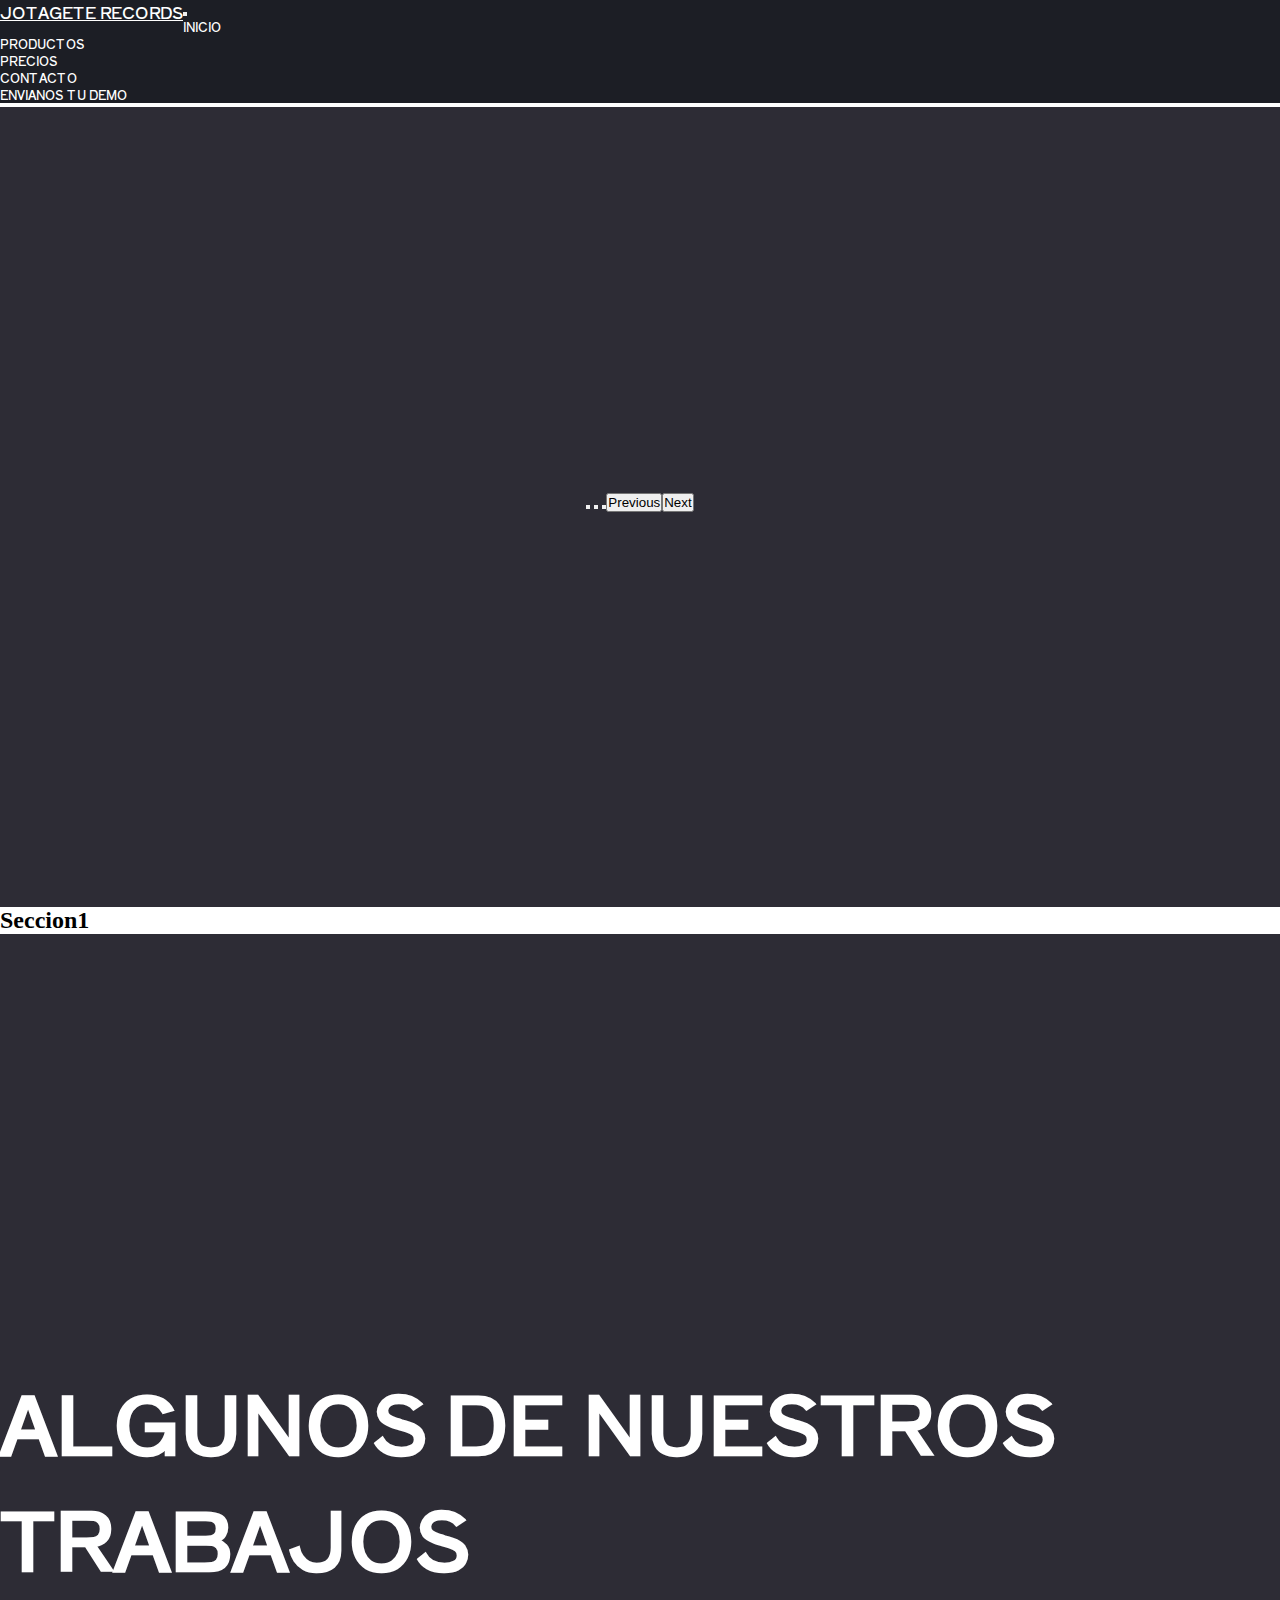
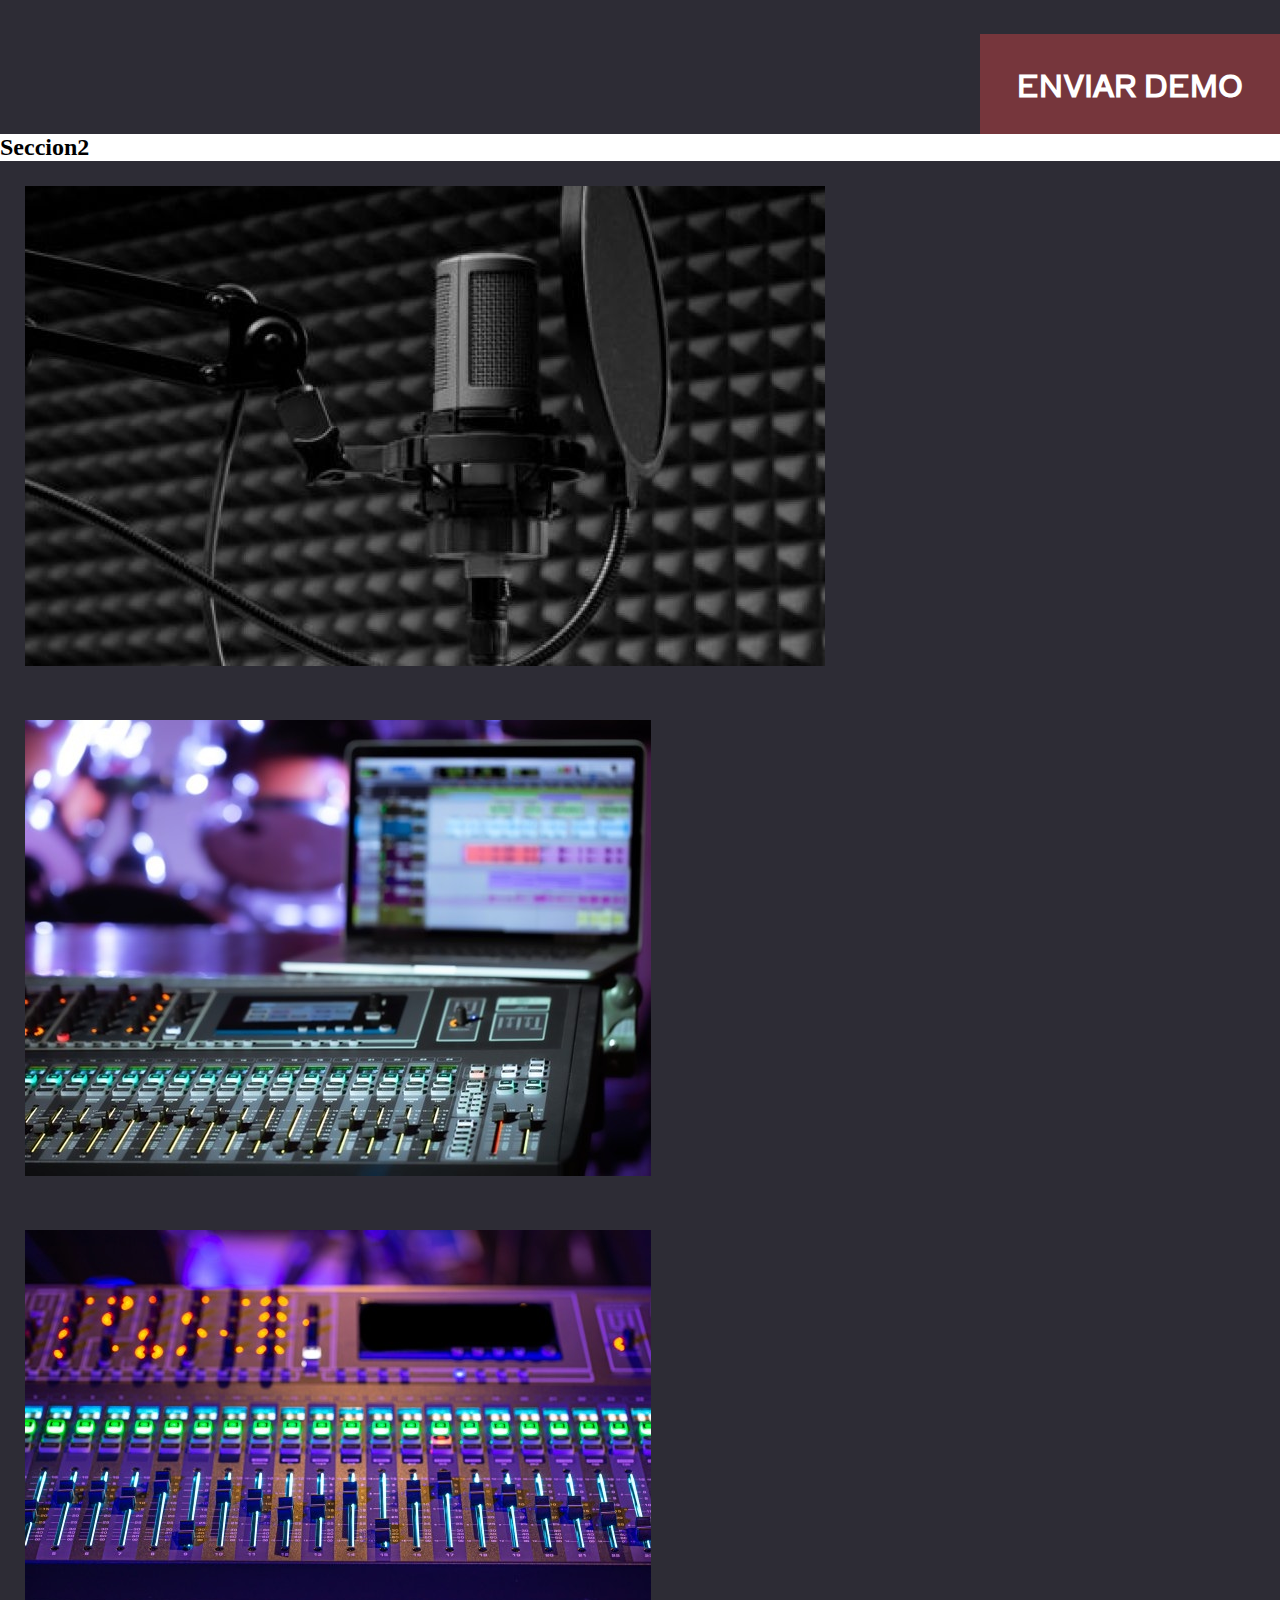
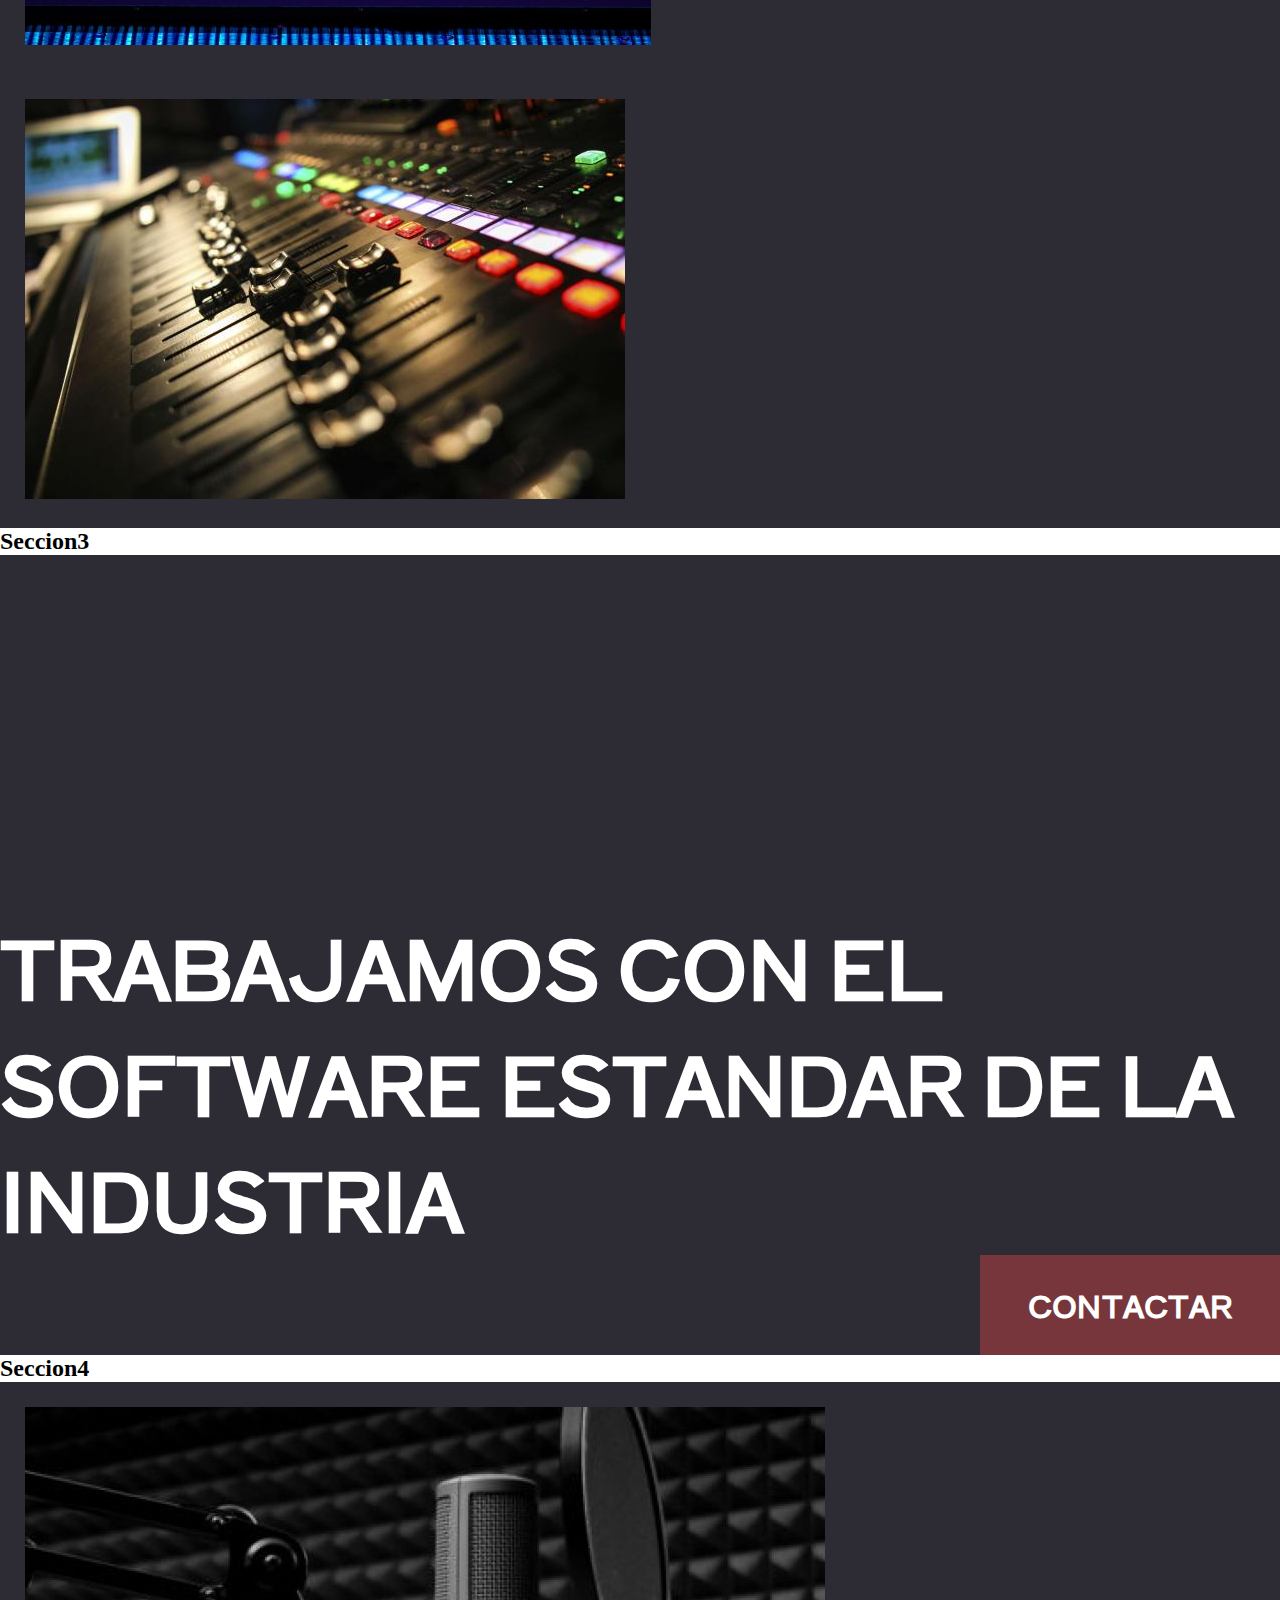
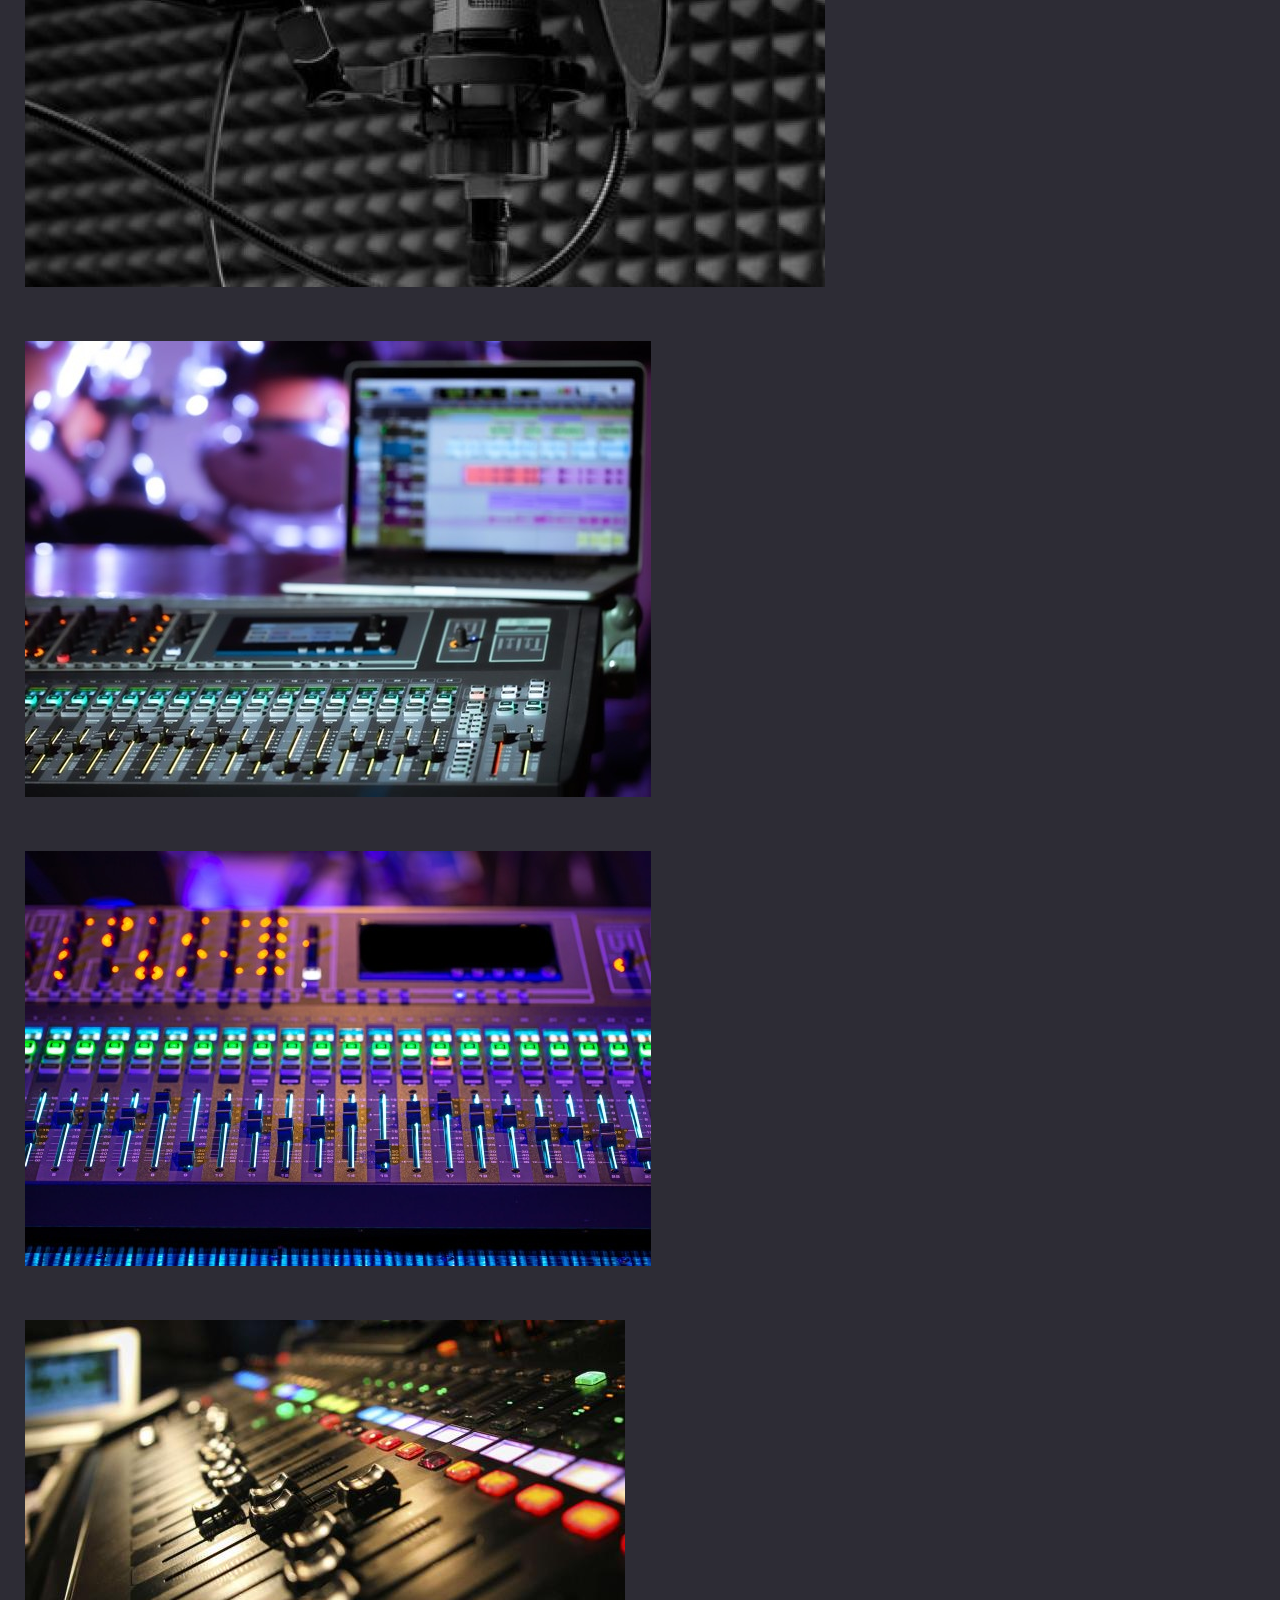
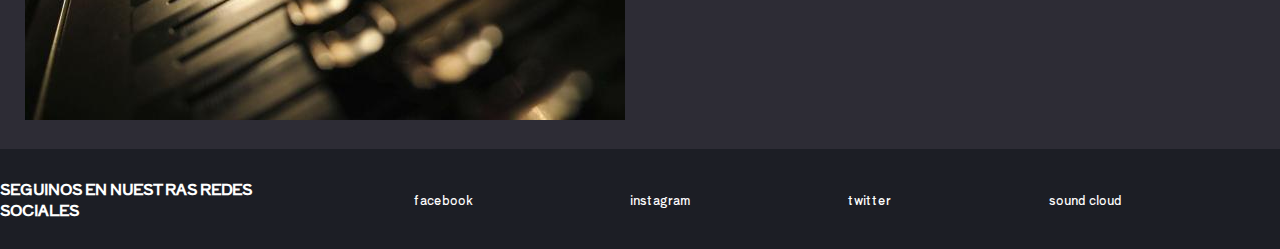
==== index.html @ ecd6b6d6 "primer commit" ====
<!DOCTYPE html>
<html lang="es">
<head>
    <meta charset="UTF-8">
    <meta http-equiv="X-UA-Compatible" content="IE=edge">
    <meta name="viewport" content="width=device-width, initial-scale=1.0">
    <title>JotaGeTe</title>
    <link rel="shortcut icon" href="favicon.png" type="image/x-icon">
    <link rel="stylesheet" href="estilopag.css">

    <link href="https://cdn.jsdelivr.net/npm/bootstrap@5.1.3/dist/css/bootstrap.min.css" rel="stylesheet" integrity="sha384-1BmE4kWBq78iYhFldvKuhfTAU6auU8tT94WrHftjDbrCEXSU1oBoqyl2QvZ6jIW3" crossorigin="anonymous">

</head>
<body>
    <header>
        <!-- <div class="logo">JotaGeTe RECORDS</div> 
        <nav>
            <ul>
                <li><a href="index.html">Inicio</a></li>
                <li><a href="./pages/productos.html">Productos</a></li>
                <li><a href="./pages/precios.html">Precios</a></li>
                <li><a href="./pages/contacto.html">Contacto</a></li>
                <li><a href="./pages/envios.html">Envianos Tu Demo</a></li>
            </ul>
        
        </nav> -->

        <nav id="navegador" class="navbar navbar-expand-sm bgdark navbar-dark">
            <div class="container-fluid">
              <a id="logo" class="navbar-brand" href="#">JotaGeTe RECORDS</a>
              <button class="navbar-toggler" type="button" data-bs-toggle="collapse" data-bs-target="#collapsibleNavbar">
                <span class="navbar-toggler-icon"></span>
              </button>
              <div class="collapse navbar-collapse" id="collapsibleNavbar">
                <ul id="nav-bar" class="navbar-nav">
                  <li class="nav-item">
                    <a id="nav-link" class="nav-link" href="index.html">Inicio</a>
                  </li>
                  <li class="nav-item">
                    <a id="nav-link" class="nav-link" href="./pages/productos.html">Productos</a>
                  </li>
                  <li class="nav-item">
                    <a id="nav-link" class="nav-link" href="./pages/precios.html">Precios</a>
                  </li>
                  <li class="nav-item">
                    <a id="nav-link" class="nav-link" href="./pages/contacto.html">Contacto</a>
                  </li>
                  <li class="nav-item">
                    <a id="nav-link" class="nav-link" href="./pages/envios.html">Envianos Tu Demo</a>
                  </li>
                </ul>
              </div>
            </div>
          </nav>
        </header>
        <main>
            <h2 id="h2">Nuestros Artistas</h2>
            
    
            <!-- Carousel -->
            
            <section class="section">
            <div id="carousel">
              <div id="carouselExampleIndicators" class="carousel slide" data-bs-ride="carousel">
                <div class="carousel-indicators">
                  <button type="button" data-bs-target="#carouselExampleIndicators" data-bs-slide-to="0" class="active" aria-current="true" aria-label="Slide 1"></button>
                  <button type="button" data-bs-target="#carouselExampleIndicators" data-bs-slide-to="1" aria-label="Slide 2"></button>
                  <button type="button" data-bs-target="#carouselExampleIndicators" data-bs-slide-to="2" aria-label="Slide 3"></button>
                </div>
                <div class="carousel-inner">
                  <div class="carousel-item active">
                    <iframe class="iframe" src="https://www.youtube.com/embed/NEvOYP5CWuU" title="YouTube video player" frameborder="0" allow="accelerometer; autoplay; clipboard-write; encrypted-media; gyroscope; picture-in-picture" allowfullscreen></iframe>
                  </div>
                  <div class="carousel-item">
                    <iframe class="iframe" src="https://www.youtube.com/embed/SbebKgbPBlk" title="YouTube video player" frameborder="0" allow="accelerometer; autoplay; clipboard-write; encrypted-media; gyroscope; picture-in-picture" allowfullscreen></iframe>
                  </div>
                  <div class="carousel-item">
                    <iframe class="iframe" src="https://www.youtube.com/embed/59vxEKptpcA" title="YouTube video player" frameborder="0" allow="accelerometer; autoplay; clipboard-write; encrypted-media; gyroscope; picture-in-picture" allowfullscreen></iframe>
                  </div>
                </div>
                <button class="carousel-control-prev" type="button" data-bs-target="#carouselExampleIndicators" data-bs-slide="prev">
                  <span class="carousel-control-prev-icon" aria-hidden="true"></span>
                  <span class="visually-hidden">Previous</span>
                </button>
                <button class="carousel-control-next" type="button" data-bs-target="#carouselExampleIndicators" data-bs-slide="next">
                  <span class="carousel-control-next-icon" aria-hidden="true"></span>
                  <span class="visually-hidden">Next</span>
                </button>
              </div>
            </div>
          </section>
        </main>

        


        <!-- seccion 1 -->

        <h2>Seccion1</h2>

        <section class="section" id="section1">
            <div class="contenedorVideo">
                <iframe class="videos1"  src="https://www.youtube.com/embed/NEvOYP5CWuU" title="YouTube video player" frameborder="0" allow="accelerometer; autoplay; clipboard-write; encrypted-media; gyroscope; picture-in-picture" allowfullscreen></iframe>
            </div>

            <div class="cajaTexto">
                <h3 class="texto">algunos de nuestros trabajos</h3>
            </div>

            <div class="cajaBoton">
                <a class="boton" href="pages/envios.html"><h4 class="tex">enviar demo</h4></a>
            </div>
        </section>



    <!-- seccion 2 -->

    <h2>Seccion2</h2>
        <section class="section" id="section2">
            
            <div class="container contenedorImagenes">
                <div class="row">
                    <img class="fotosEquipos col-xs-12 col-sm-6" src="img/e1.jpg" alt="foto de equipamiento">
                    <img class="fotosEquipos col-xs-12 col-sm-6" src="img/e2.jpg" alt="foto de equipamiento">
                </div>
                <div class="row">
                    <img class="fotosEquipos col-xs-12 col-sm-6" src="img/e3.jpg" alt="foto de equipamiento">
                    <img class="fotosEquipos col-xs-12 col-sm-6" src="img/e4.jpg" alt="foto de equipamiento">
                </div>
            </div>
        </section>


         <!-- seccion 3 -->

         <h2>Seccion3</h2>
        <section class="section" id="section3">
            <div class="contenedorVideo">
                <iframe class="videos1"  src="https://www.youtube.com/embed/NEvOYP5CWuU" title="YouTube video player" frameborder="0" allow="accelerometer; autoplay; clipboard-write; encrypted-media; gyroscope; picture-in-picture" allowfullscreen></iframe>
            </div>
            <div class="cajaTexto">
                <h3 class="texto">trabajamos con el software estandar de la industria</h3>
            </div>
            <div class="cajaBoton">
                <a class="boton" href="pages/contacto.html"><h4 class="tex">contactar</h4></a>
            </div>
        </section>

        <!-- seccion 2 -->

    <h2>Seccion4</h2>
    <section class="section" id="section4">
        
        <div class="container contenedorImagenes">
            <div class="row">
                <img class="fotosEquipos col-xs-12 col-sm-6" src="img/e1.jpg" alt="foto de equipamiento">
                <img class="fotosEquipos col-xs-12 col-sm-6" src="img/e2.jpg" alt="foto de equipamiento">
            </div>
            <div class="row">
                <img class="fotosEquipos col-xs-12 col-sm-6" src="img/e3.jpg" alt="foto de equipamiento">
                <img class="fotosEquipos col-xs-12 col-sm-6" src="img/e4.jpg" alt="foto de equipamiento">
            </div>
        </div>
    </section>


    <footer>
        <h3 class="textoFooter">seguinos en nuestras redes sociales</h3>
            <ul>
                <li>facebook</li>
                <li>instagram</li>
                <li>twitter</li>
                <li>sound cloud</li>
            </ul>
        </footer>




          <script src="https://cdn.jsdelivr.net/npm/bootstrap@5.1.3/dist/js/bootstrap.bundle.min.js" integrity="sha384-ka7Sk0Gln4gmtz2MlQnikT1wXgYsOg+OMhuP+IlRH9sENBO0LRn5q+8nbTov4+1p" crossorigin="anonymous"></script>

</body>
</html>
---- estilopag.css ----
@import url('https://fonts.googleapis.com/css2?family=Shippori+Antique&display=swap');

*{
    box-sizing: border-box;
}

*{
    margin: 0pt;
    padding: 0pt;
}



/* -------------navegador---------------- */

header{
    height: 80px;
    width: 100%;
    background-color: rgb(28, 30, 37);
    position: fixed;
}


#navegador{
    min-height: 80px;
    background-color: rgb(28, 30, 37);
}

#logo{
    color: rgb(255, 255, 255);
    text-transform: uppercase;
    float: left;
    font-family: 'Shippori Antique', sans-serif;
    
}

#nav-bar{
    font-family: 'Shippori Antique', sans-serif;
}

#nav-link{
    color: rgb(255, 255, 255);
    text-decoration: none;
}

#nav-link:hover{
    color: #aceeff;
}

nav li{
    list-style-type: none;
    text-transform: uppercase;
    font-size: 12px; 
}

/* -------------navegador---------------- */


/* ---------------------main----------------------------- */

main{
    padding-top: 80px;
}

#carousel{
    display: flex;
    height: calc(100vh - 110px);
    width: 100%;
    align-content: center;
    justify-content: center;
    
    
}

#carouselExampleIndicators{
    height: auto;
    max-width: 100%;
    width: 1000px;
    display: flex;
    justify-content: center;
    align-items: center;
}





.carousel-item{
    position: relative;
    overflow: hidden;
    padding-top: 56.25%;

}

.iframe{
    position: absolute;
    top: 0;
    left: 0;
    width: 100%;
    height: 100%;
    
}

/* ---------------------main----------------------------- */






/* --------------------------secciones----------------------- */

.section{
    min-height: 800px;
    height: auto;
    width: 100%;
    background-color: rgb(45, 44, 53);
}    

/* --------------------------secciones----------------------- */





/* -----------------------------seccion 1---------------------------- */
#section1{
    background-image: url(img/foto1.jpg);
    background-size: cover;
    background-position: center;
    background-attachment: fixed;
    background-blend-mode: overlay;
    display: grid;
    grid-template-areas: 
    "video texto"
    "video boton"
    ;
    grid-template-columns: 1fr 1fr;
    grid-template-rows: 80% 20%;
}

.contenedorVideo{
    display: grid;
    grid-area: video;
    align-content: center;
    justify-content: center;
}

.videos1{
    height: 315px;
    width: 560px;
    max-width: 100%;
}

.cajaTexto{
    display: flex;
    grid-area: texto;
    align-items: center;
    justify-items: center;
}

.texto{
    display: flex;
    height: auto;
    width: 100%;
    color: white;
    font-size: 100px;
    text-transform: uppercase;
    font-family: 'Shippori Antique', sans-serif;
}

.cajaBoton{
    display: grid;
    grid-area: boton;
    align-content: center;
    justify-content: right;
    

}

.boton{
    height: 100px;
    width: 300px;
    background-color: rgba(250, 74, 74, 0.356);
    text-decoration: none;
    
}

.boton:hover{
    color: rgb(199, 194, 194);
    background-color: rgb(255, 0, 0);
    
}

.tex{
    color: white;
    font-size: 30px;
    text-transform: uppercase;
    font-family: 'Shippori Antique', sans-serif;
    text-align: center;
    line-height: 100px;
}

/* -----------------------------seccion 1---------------------------- */






/* ----------------------------seccion 2---------------------------- */

.fotosEquipos{
    padding: 25px;
}

.fotosEquipos:hover{
    border: solid 2px rgba(255, 0, 0, 0.24);
}

/* ----------------------------seccion 2---------------------------- */






/* -----------------------------------seccion 3----------------------------- */

#section3{
    background-image: url(img/foto2.jpg);
    background-size: cover;
    background-position: center;
    background-attachment: fixed;
    background-blend-mode: overlay;
    display: grid;
    grid-template-areas: 
    "video texto"
    "video boton"
    ;
    grid-template-columns: 1fr 1fr;
    grid-template-rows: 80% 20%;
}

/* -----------------------------------seccion 3----------------------------- */






/* -------------------footer---------------------------- */

footer{
    background-color: rgb(28, 30, 37);
    height: 100px;
    font-family: 'Shippori Antique', sans-serif;
    display: flex;
    align-items: center;
    
}

.textoFooter{
    height: 100px;
    width: 20%;
    color: white;
    display: flex;
    align-items: center;
    justify-content: center;
    text-transform: uppercase;
    font-size: 15px;
}

footer ul{
    height: 100px;
    width: 80%;
    text-align: center;
    display: flex;
    align-items: center;
    justify-content: space-evenly;
}

footer li{
    color: white;
    list-style-type: none;
    font-size: 12px;
    
}

/* -------------------footer---------------------------- */


/* ------------------productos--------------------- */
.productos{
    display: grid;
    min-height: 800px;
    height: auto;
    width: 100%;
    background-image: url(img/foto1.jpg);
    background-size: cover;
    background-position: center;
    background-attachment: fixed;
    background-blend-mode: overlay;
    grid-template-areas: 
    "texto enlaces"
    ;
    grid-template-columns: 1fr 1fr;
    grid-template-rows: 1fr;
    
}

.sectionProductos{
    min-height: 100vh;
    height: auto;
    width: 100%;
    background-color: rgb(45, 44, 53);
}    


.descripcion{
    color: white;
    text-transform: uppercase;
    
}

.cajaDetalleProductos{
    height: 100%;
    display: flex;
    align-items: center;
    justify-content: flex-start;
    background-color: rgba(45, 44, 53, 0.712);
    grid-template: texto;
    
}

.detalleProductos{
    color: white;
    text-transform: uppercase;
    font-size: 3.4rem;
    font-family: 'Shippori Antique', sans-serif;
    margin-left: 20px;
}

.descripcionProductos{
    color: white;
    text-transform: uppercase;
    font-size: 2rem;
    font-family: 'Shippori Antique', sans-serif;
}

.contenedorEnlaces{
    display: grid;
    height: 100%;
    grid-template: enlaces;
    align-content: space-evenly;
    justify-content: right;
}

.textoEnlace{
    font-size: 40px;
    color: white;
    text-decoration: none;
    text-transform: uppercase;
    font-family: 'Shippori Antique', sans-serif;
    margin-right: 20px;
    
    
}

.botonEnlaces{
    background-color: rgba(250, 74, 74, 0.356);
    text-align: center;
}

.botonEnlaces:hover{
    color: rgb(199, 194, 194);
    background-color: rgb(255, 0, 0);
    
}

.fotoProducto{
    max-height: 500px;
    max-width: 100%;
    width: 500px;
    
    
}

.textoProductos{
    color: white;
    font-size: 100px;
    text-transform: uppercase;
    font-family: 'Shippori Antique', sans-serif;
}

/* ------------------productos--------------------- */





/* -----------------precios--------------------------- */

.precios{
    display: flex;
    height: 100vh;
    width: 100%;
    background-image: url(img/foto1.jpg);
    background-size: cover;
    background-position: center;
    background-attachment: fixed;
    align-content: space-evenly;
    justify-content: center;
}



.contenedorPrecios{
    display: grid;
    height: 100%;
    align-content: space-evenly;
    justify-content: right;
}

.textoPrecios{
    font-size: 40px;
    color: white;
    text-decoration: none;
    text-transform: uppercase;
    font-family: 'Shippori Antique', sans-serif;
    margin: 20px;
    
    
}

.botonPrecios{
    background-color: rgba(45, 44, 53, 0.712);
    text-align: center;
}

.botonPrecios:hover{
    color: rgb(199, 194, 194);
    background-color: rgb(255, 0, 0);
    
}

/* -----------------precios--------------------------- */




/* ---------------------------- contacto --------------------------- */


.contenedorFormulario{
    display: grid;
    height: 100vh;
    width: 100%;
    background-image: url(img/foto1.jpg);
    background-size: cover;
    background-position: center;
    background-attachment: fixed;
    align-content: center;
    justify-content: center;
}

.formulario{
    height: 700px;
    max-width: 500px;
    background-color: rgba(45, 44, 53, 0.712);
    color: white;
    font-family: 'Shippori Antique', sans-serif;
    padding: 5%;
    display: flex;
    flex-direction: column;
    justify-content: space-evenly;
}

/* ---------------------------- contacto --------------------------- */


/* --------------------envios--------------------------------- */

.contenedorEnvios{
    display: grid;
    height: 100vh;
    width: 100%;
    background-image: url(img/foto1.jpg);
    background-size: cover;
    background-position: center;
    background-attachment: fixed;
    align-content: center;
    justify-content: center;
    max-width: 100%;
}

.formularioEnvios{
    height: 300px;
    /* width: 500px; */
    width: auto;
    background-color: rgba(45, 44, 53, 0.712);
    color: white;
    font-family: 'Shippori Antique', sans-serif;
    padding: 5%;
    display: flex;
    flex-direction: column;
    justify-content: space-evenly;
}


/* --------------------envios--------------------------------- */







/* -------------------media 0px - 320px------------------- */

@media only screen and (max-width:320px) {
    .logo{
        font-size: 5px;
    }
    
    #section1{
        display: grid;
    grid-template-areas: 
    "video"
    "texto"
    "boton"
    ;
    grid-template-columns: 1fr;
    grid-template-rows: 1fr 0.8fr 0.2fr;
    }

    #section3{
        display: grid;
    grid-template-areas: 
    "video"
    "texto"
    "boton"
    ;
    grid-template-columns: 1fr;
    grid-template-rows: 1fr 0.8fr 0.2fr;
    }

    .texto{
        font-size: 30px;
    }

    .textoProductos{
        font-size: 30px;
    }
    
    .productos{
        display: grid;
        grid-template-areas: 
        "texto"
        "enlaces"
        ;
        grid-template-columns: 1fr;
        grid-template-rows: 1fr 1fr;
        
    }

    .detalleProductos{
        font-size: 2rem;
    }

}
/* -------------------media 0px - 320px------------------- */



/* -------------------media 321px - 720px------------------- */

@media only screen and (min-width:321px) and (max-width:720px) {
    .logo{
        font-size: 15px;
    }
    
    #section1{
        display: grid;
    grid-template-areas: 
    "video"
    "texto"
    "boton"
    ;
    grid-template-columns: 1fr;
    grid-template-rows: 1fr 0.8fr 0.2fr;
    }

    #section3{
        display: grid;
    grid-template-areas: 
    "video"
    "texto"
    "boton"
    ;
    grid-template-columns: 1fr;
    grid-template-rows: 1fr 0.8fr 0.2fr;
    }

    .texto{
        font-size: 40px;
    }

    .textoProductos{
        font-size: 40px;
    }
    
    .productos{
        display: grid;
        grid-template-areas: 
        "texto"
        "enlaces"
        ;
        grid-template-columns: 1fr;
        grid-template-rows: 1fr 1fr;
        
    }

    .detalleProductos{
        font-size: 2.2rem;
    }

}

/* -------------------media 321px - 720px------------------- */






/* -------------------media 721px - 1280px------------------- */

@media only screen and (min-width:721px) and (max-width:1280px) {
    .logo{
        font-size: 20px;
    }

    #section1{
        display: grid;
    grid-template-areas: 
    "video"
    "texto"
    "boton"
    ;
    grid-template-columns: 1fr;
    grid-template-rows: 1fr 0.8fr 0.2fr;
    }

    #section3{
        display: grid;
    grid-template-areas: 
    "video"
    "texto"
    "boton"
    ;
    grid-template-columns: 1fr;
    grid-template-rows: 1fr 0.8fr 0.2fr;
    }

    .texto{
        font-size: 80px;
    }

    .textoProductos{
        font-size: 80px;
    }
    
    .productos{
        display: grid;
        grid-template-areas: 
        "texto"
        "enlaces"
        ;
        grid-template-columns: 1fr;
        grid-template-rows: 1fr 1fr;
        
    }

    .detalleProductos{
        font-size: 3rem;
    }

}

/* -------------------media 721px - 1280px------------------- */






/* -------------------media 1280px------------------- */

@media only screen and (min-width:1281px) {
    
    .texto{
        font-size: 90px;
    }

    .textoProductos{
        font-size: 90px;
    }
    
    .detalleProductos{
        font-size: 3.2rem;
    }

}


/* -------------------media 1280px------------------- */
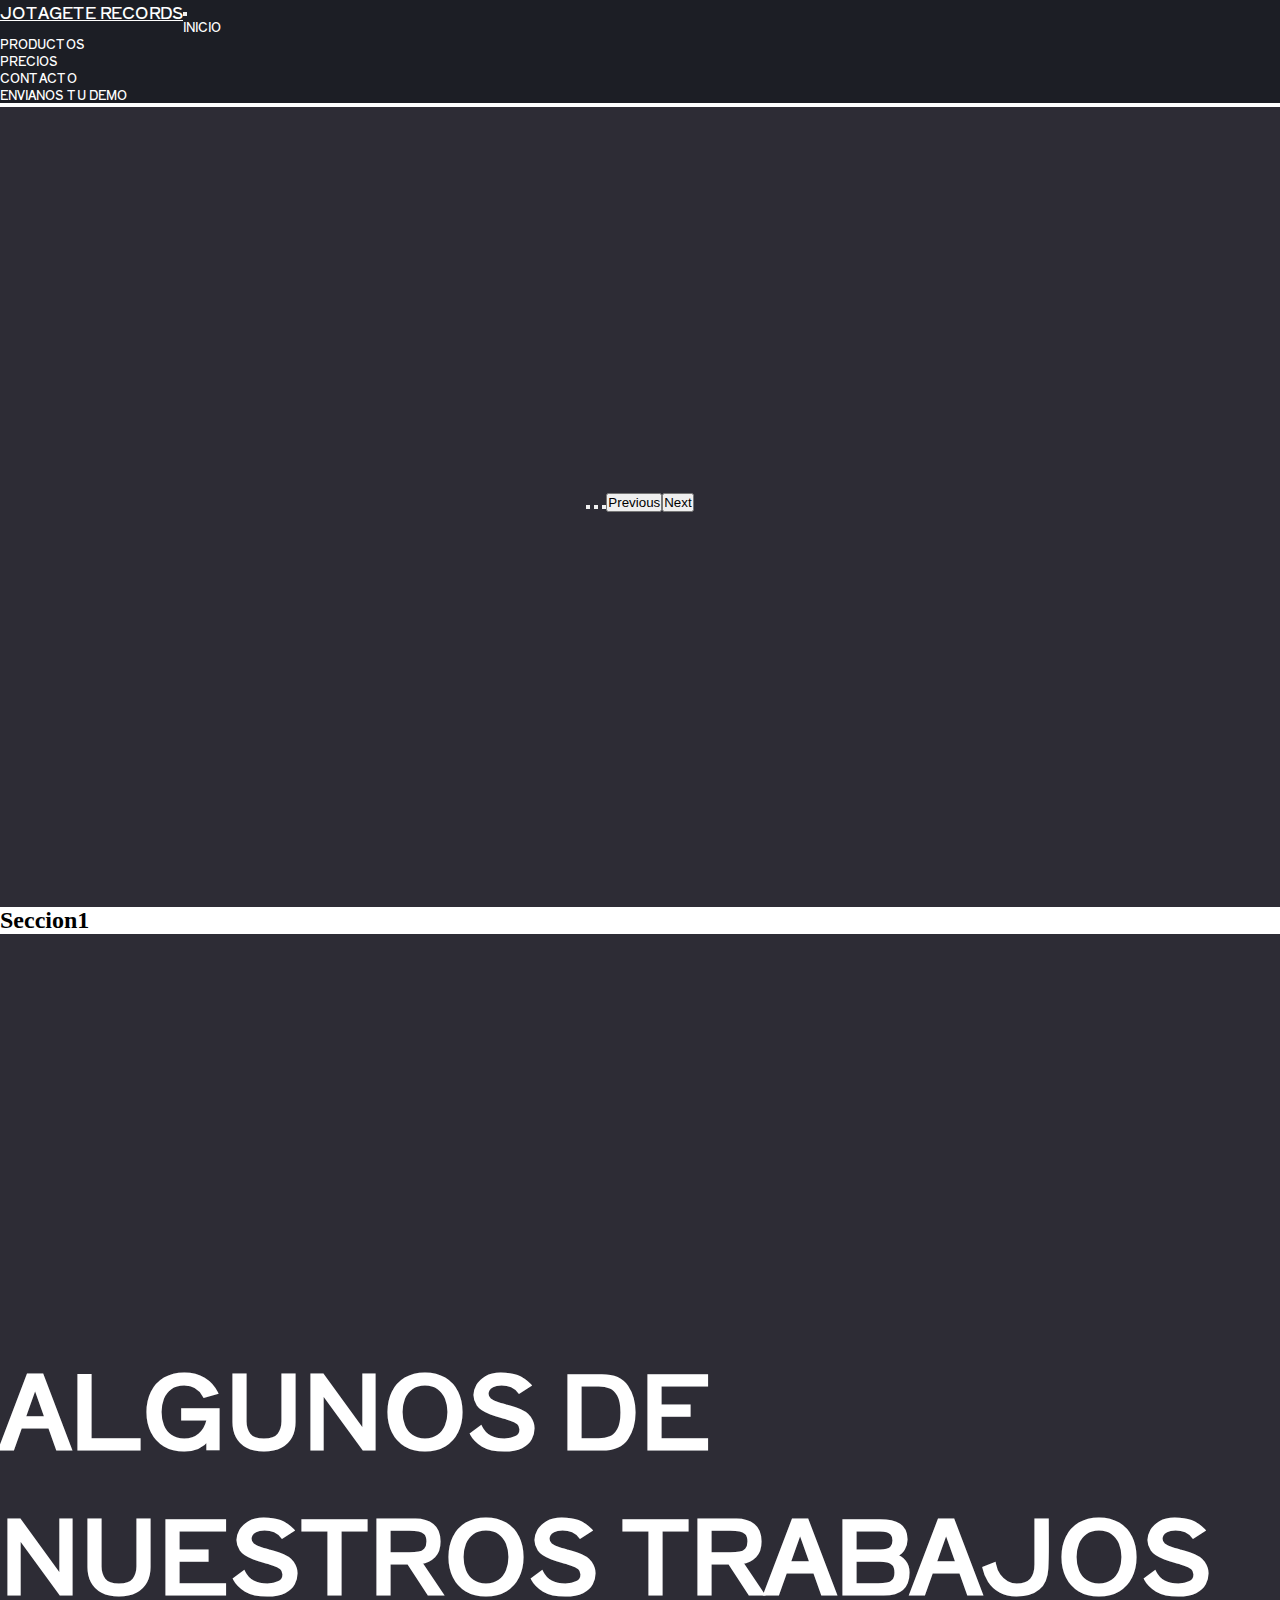
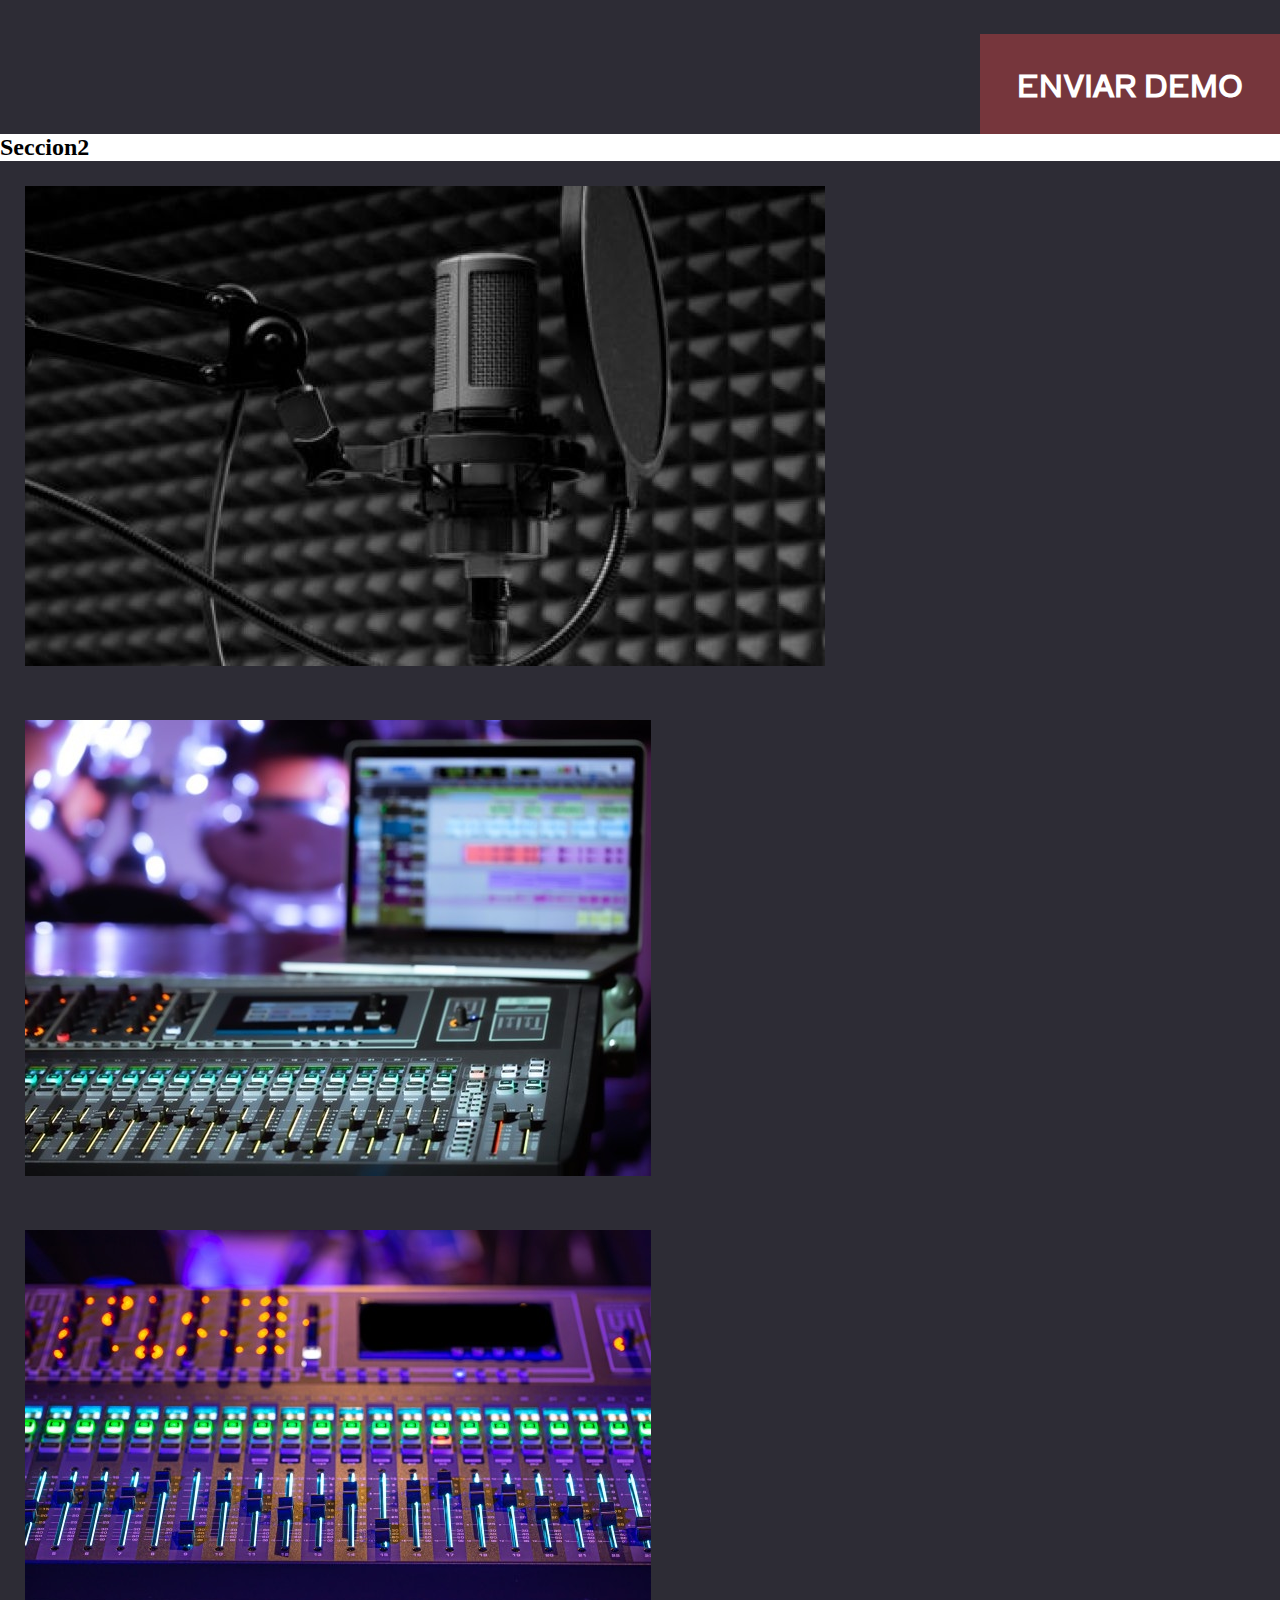
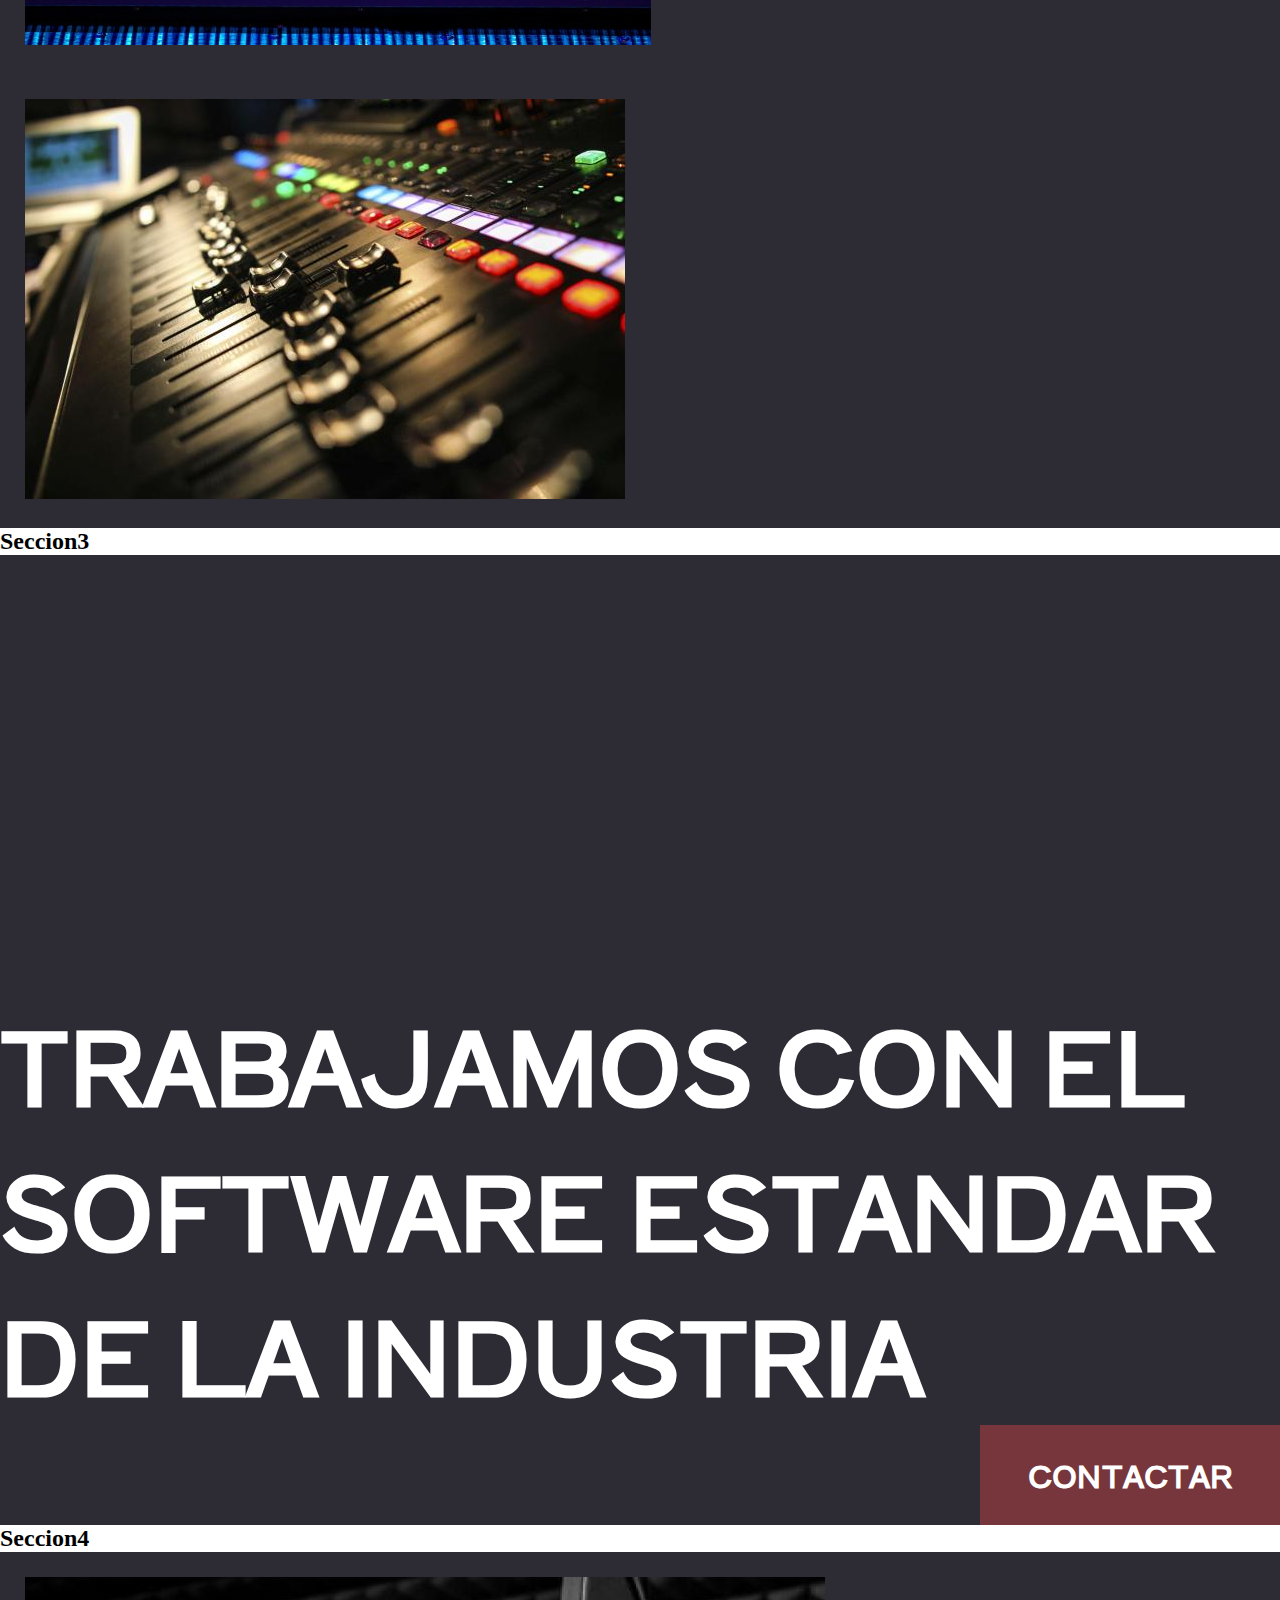
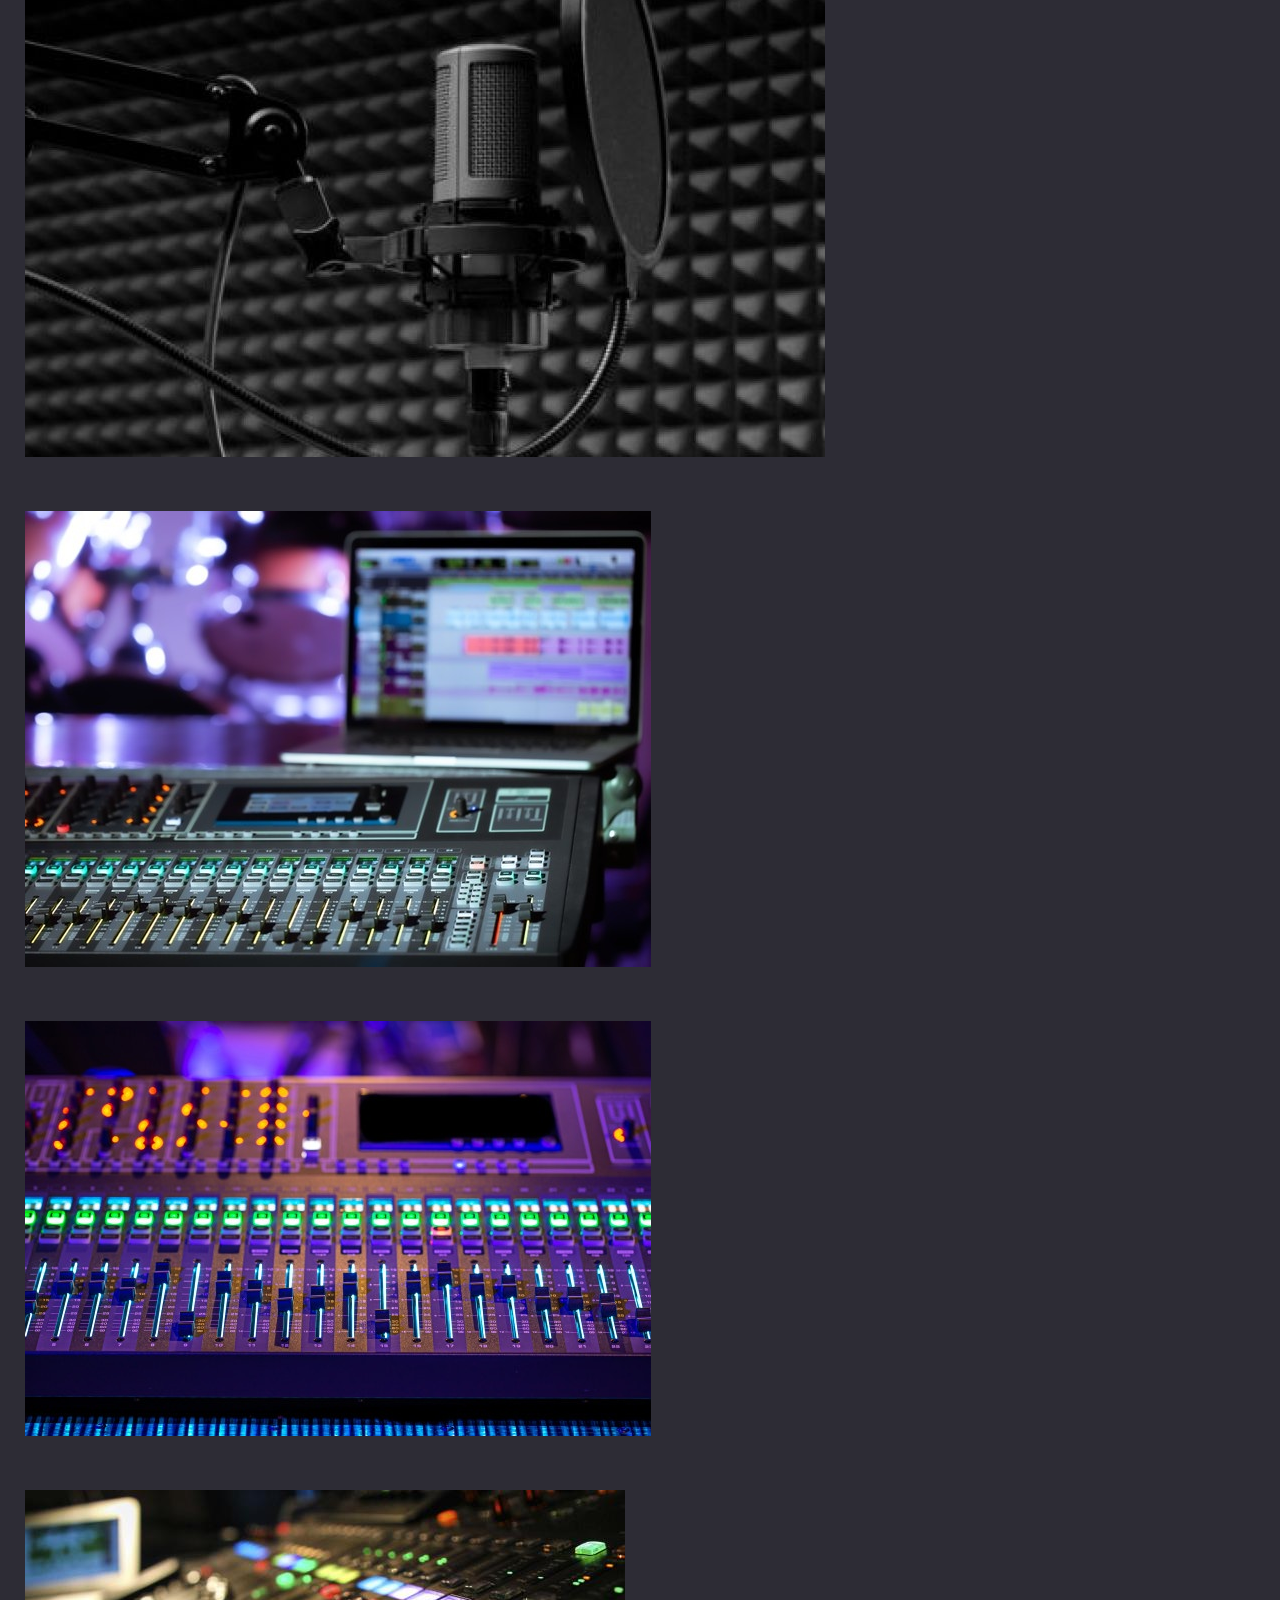
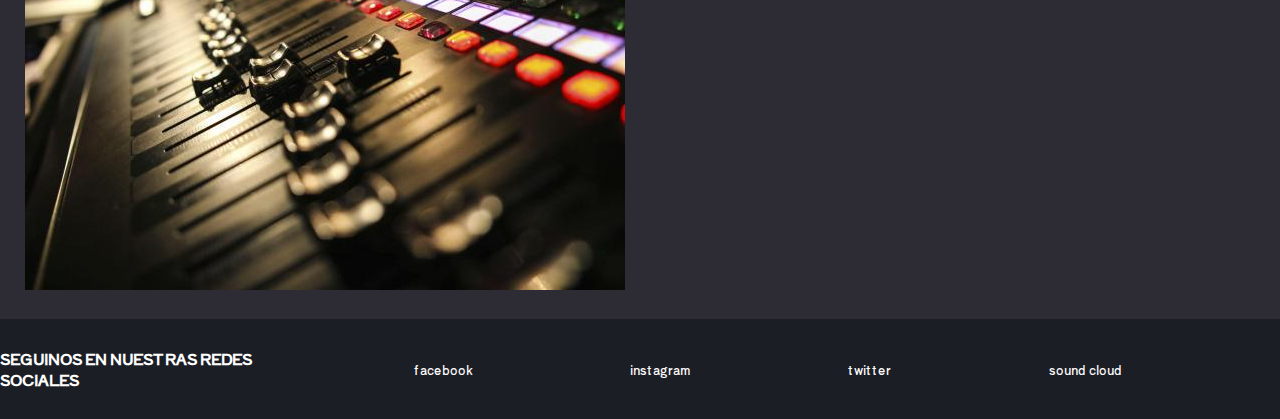
==== commit 5a892d3d: "complilacion" ====
--- a/index.html
+++ b/index.html
@@ -6,7 +6,7 @@
     <meta name="viewport" content="width=device-width, initial-scale=1.0">
     <title>JotaGeTe</title>
     <link rel="shortcut icon" href="favicon.png" type="image/x-icon">
-    <link rel="stylesheet" href="estilopag.css">
+    <link rel="stylesheet" href="./scss/estilos.css">
 
     <link href="https://cdn.jsdelivr.net/npm/bootstrap@5.1.3/dist/css/bootstrap.min.css" rel="stylesheet" integrity="sha384-1BmE4kWBq78iYhFldvKuhfTAU6auU8tT94WrHftjDbrCEXSU1oBoqyl2QvZ6jIW3" crossorigin="anonymous">
 
--- a/scss/estilos.css
+++ b/scss/estilos.css
@@ -0,0 +1,915 @@
+/* -------------navegador---------------- */
+@import url("https://fonts.googleapis.com/css2?family=Shippori+Antique&display=swap");
+header {
+  height: 80px;
+  width: 100%;
+  background-color: #1c1e25;
+  position: fixed;
+  z-index: 1;
+}
+
+header #navegador {
+  min-height: 80px;
+  background-color: #1c1e25;
+}
+
+header #navegador #logo {
+  color: white;
+  text-transform: uppercase;
+  float: left;
+  font-family: 'Shippori Antique', sans-serif;
+}
+
+header #navegador #nav-bar {
+  font-family: 'Shippori Antique', sans-serif;
+}
+
+header #navegador #nav-bar #nav-link {
+  color: white;
+  text-decoration: none;
+}
+
+header #navegador #nav-bar #nav-link:hover {
+  color: #aceeff;
+}
+
+header #navegador #nav-bar li {
+  list-style-type: none;
+  text-transform: uppercase;
+  font-size: 12px;
+}
+
+/* -------------navegador---------------- */
+/* ---------------------main----------------------------- */
+main {
+  padding-top: 80px;
+}
+
+#carousel {
+  display: -webkit-box;
+  display: -ms-flexbox;
+  display: flex;
+  height: calc(100vh - 110px);
+  width: 100%;
+  -ms-flex-line-pack: center;
+      align-content: center;
+  -webkit-box-pack: center;
+      -ms-flex-pack: center;
+          justify-content: center;
+}
+
+#carousel #carouselExampleIndicators {
+  height: auto;
+  max-width: 100%;
+  width: 1000px;
+  display: -webkit-box;
+  display: -ms-flexbox;
+  display: flex;
+  -webkit-box-pack: center;
+      -ms-flex-pack: center;
+          justify-content: center;
+  -webkit-box-align: center;
+      -ms-flex-align: center;
+          align-items: center;
+}
+
+#carousel .carousel-item {
+  position: relative;
+  overflow: hidden;
+  padding-top: 56.25%;
+}
+
+#carousel .carousel-item .iframe {
+  position: absolute;
+  top: 0;
+  left: 0;
+  width: 100%;
+  height: 100%;
+}
+
+/* ---------------------main----------------------------- */
+/* --------------------------secciones----------------------- */
+.section {
+  min-height: 800px;
+  height: auto;
+  width: 100%;
+  background-color: #2d2c35;
+}
+
+/* --------------------------secciones----------------------- */
+/* -----------------------------seccion 1---------------------------- */
+#section1 {
+  background-image: url(../img/foto1.jpg);
+  background-size: cover;
+  background-position: center;
+  background-attachment: fixed;
+  background-blend-mode: overlay;
+  display: -ms-grid;
+  display: grid;
+      grid-template-areas: "video texto"+ "video boton";
+  -ms-grid-columns: 1fr 1fr;
+      grid-template-columns: 1fr 1fr;
+  -ms-grid-rows: 80% 20%;
+      grid-template-rows: 80% 20%;
+}
+
+#section1 .contenedorVideo {
+  display: -ms-grid;
+  display: grid;
+  -ms-grid-row: 1;
+  -ms-grid-row-span: 2;
+  -ms-grid-column: 1;
+  grid-area: video;
+  -ms-flex-line-pack: center;
+      align-content: center;
+  -webkit-box-pack: center;
+      -ms-flex-pack: center;
+          justify-content: center;
+}
+
+#section1 .contenedorVideo .videos1 {
+  height: 315px;
+  width: 560px;
+  max-width: 100%;
+}
+
+#section1 .cajaTexto {
+  display: -webkit-box;
+  display: -ms-flexbox;
+  display: flex;
+  -ms-grid-row: 1;
+  -ms-grid-column: 1;
+  grid-area: texto;
+  -webkit-box-align: center;
+      -ms-flex-align: center;
+          align-items: center;
+  justify-items: center;
+}
+
+#section1 .cajaTexto .texto {
+  display: -webkit-box;
+  display: -ms-flexbox;
+  display: flex;
+  height: auto;
+  width: 100%;
+  color: white;
+  font-size: 100px;
+  text-transform: uppercase;
+  font-family: 'Shippori Antique', sans-serif;
+}
+
+#section1 .cajaBoton {
+  display: -ms-grid;
+  display: grid;
+  -ms-grid-row: 2;
+  -ms-grid-column: 2;
+  grid-area: boton;
+  -ms-flex-line-pack: center;
+      align-content: center;
+  -webkit-box-pack: right;
+      -ms-flex-pack: right;
+          justify-content: right;
+}
+
+#section1 .cajaBoton .boton {
+  height: 100px;
+  width: 300px;
+  background-color: rgba(250, 74, 74, 0.356);
+  text-decoration: none;
+  -webkit-animation-name: aparecer;
+          animation-name: aparecer;
+  -webkit-animation-delay: 5s;
+          animation-delay: 5s;
+  -webkit-animation-iteration-count: infinite;
+          animation-iteration-count: infinite;
+  -webkit-animation-duration: 2s;
+          animation-duration: 2s;
+}
+
+#section1 .cajaBoton .boton .tex {
+  color: white;
+  font-size: 30px;
+  text-transform: uppercase;
+  font-family: 'Shippori Antique', sans-serif;
+  text-align: center;
+  line-height: 100px;
+}
+
+@-webkit-keyframes aparecer {
+  0% {
+    opacity: 0.5;
+  }
+  100% {
+    opacity: 1;
+  }
+}
+
+@keyframes aparecer {
+  0% {
+    opacity: 0.5;
+  }
+  100% {
+    opacity: 1;
+  }
+}
+
+#section1 .cajaBoton .boton:hover {
+  color: #c7c2c2;
+  background-color: red;
+  -webkit-animation: bounce 1s linear;
+          animation: bounce 1s linear;
+  -webkit-animation-iteration-count: infinite;
+          animation-iteration-count: infinite;
+}
+
+@-webkit-keyframes bounce {
+  20%, 50%, 80%, to {
+    -webkit-transform: translateY(0);
+            transform: translateY(0);
+  }
+  40% {
+    -webkit-transform: translateY(-30px);
+            transform: translateY(-30px);
+  }
+  70% {
+    -webkit-transform: translateY(-15px);
+            transform: translateY(-15px);
+  }
+  90% {
+    -webkit-transform: translateY(-4px);
+            transform: translateY(-4px);
+  }
+}
+
+@keyframes bounce {
+  20%, 50%, 80%, to {
+    -webkit-transform: translateY(0);
+            transform: translateY(0);
+  }
+  40% {
+    -webkit-transform: translateY(-30px);
+            transform: translateY(-30px);
+  }
+  70% {
+    -webkit-transform: translateY(-15px);
+            transform: translateY(-15px);
+  }
+  90% {
+    -webkit-transform: translateY(-4px);
+            transform: translateY(-4px);
+  }
+}
+
+/* -----------------------------seccion 1---------------------------- */
+/* ----------------------------seccion 2---------------------------- */
+.fotosEquipos {
+  padding: 25px;
+}
+
+.fotosEquipos:hover {
+  -webkit-transform: scale(1.2);
+          transform: scale(1.2);
+  -webkit-transition: 0.5s;
+  transition: 0.5s;
+}
+
+/* ----------------------------seccion 2---------------------------- */
+/* -----------------------------------seccion 3----------------------------- */
+#section3 {
+  background-image: url(../img/foto2.jpg);
+  background-size: cover;
+  background-position: center;
+  background-attachment: fixed;
+  background-blend-mode: overlay;
+  display: -ms-grid;
+  display: grid;
+      grid-template-areas: "video texto"+ "video boton";
+  -ms-grid-columns: 1fr 1fr;
+      grid-template-columns: 1fr 1fr;
+  -ms-grid-rows: 80% 20%;
+      grid-template-rows: 80% 20%;
+}
+
+#section3 .contenedorVideo {
+  display: -ms-grid;
+  display: grid;
+  -ms-grid-row: 1;
+  -ms-grid-row-span: 2;
+  -ms-grid-column: 1;
+  grid-area: video;
+  -ms-flex-line-pack: center;
+      align-content: center;
+  -webkit-box-pack: center;
+      -ms-flex-pack: center;
+          justify-content: center;
+}
+
+#section3 .contenedorVideo .videos1 {
+  height: 315px;
+  width: 560px;
+  max-width: 100%;
+}
+
+#section3 .cajaTexto {
+  display: -webkit-box;
+  display: -ms-flexbox;
+  display: flex;
+  -ms-grid-row: 1;
+  -ms-grid-column: 1;
+  grid-area: texto;
+  -webkit-box-align: center;
+      -ms-flex-align: center;
+          align-items: center;
+  justify-items: center;
+}
+
+#section3 .cajaTexto .texto {
+  display: -webkit-box;
+  display: -ms-flexbox;
+  display: flex;
+  height: auto;
+  width: 100%;
+  color: white;
+  font-size: 100px;
+  text-transform: uppercase;
+  font-family: 'Shippori Antique', sans-serif;
+}
+
+#section3 .cajaBoton {
+  display: -ms-grid;
+  display: grid;
+  -ms-grid-row: 2;
+  -ms-grid-column: 2;
+  grid-area: boton;
+  -ms-flex-line-pack: center;
+      align-content: center;
+  -webkit-box-pack: right;
+      -ms-flex-pack: right;
+          justify-content: right;
+}
+
+#section3 .cajaBoton .boton {
+  height: 100px;
+  width: 300px;
+  background-color: rgba(250, 74, 74, 0.356);
+  text-decoration: none;
+  -webkit-animation-name: aparecer;
+          animation-name: aparecer;
+  -webkit-animation-delay: 5s;
+          animation-delay: 5s;
+  -webkit-animation-iteration-count: infinite;
+          animation-iteration-count: infinite;
+  -webkit-animation-duration: 2s;
+          animation-duration: 2s;
+}
+
+#section3 .cajaBoton .boton .tex {
+  color: white;
+  font-size: 30px;
+  text-transform: uppercase;
+  font-family: 'Shippori Antique', sans-serif;
+  text-align: center;
+  line-height: 100px;
+}
+
+@keyframes aparecer {
+  0% {
+    opacity: 0.5;
+  }
+  100% {
+    opacity: 1;
+  }
+}
+
+#section3 .cajaBoton .boton:hover {
+  color: #c7c2c2;
+  background-color: red;
+  -webkit-animation: bounce 1s linear;
+          animation: bounce 1s linear;
+  -webkit-animation-iteration-count: infinite;
+          animation-iteration-count: infinite;
+}
+
+@keyframes bounce {
+  20%, 50%, 80%, to {
+    -webkit-transform: translateY(0);
+            transform: translateY(0);
+  }
+  40% {
+    -webkit-transform: translateY(-30px);
+            transform: translateY(-30px);
+  }
+  70% {
+    -webkit-transform: translateY(-15px);
+            transform: translateY(-15px);
+  }
+  90% {
+    -webkit-transform: translateY(-4px);
+            transform: translateY(-4px);
+  }
+}
+
+/* -----------------------------------seccion 3----------------------------- */
+/* -------------------footer---------------------------- */
+footer {
+  background-color: #1c1e25;
+  height: 100px;
+  font-family: 'Shippori Antique', sans-serif;
+  display: -webkit-box;
+  display: -ms-flexbox;
+  display: flex;
+  -webkit-box-align: center;
+      -ms-flex-align: center;
+          align-items: center;
+}
+
+footer .textoFooter {
+  height: 100px;
+  width: 20%;
+  color: white;
+  display: -webkit-box;
+  display: -ms-flexbox;
+  display: flex;
+  -webkit-box-align: center;
+      -ms-flex-align: center;
+          align-items: center;
+  -webkit-box-pack: center;
+      -ms-flex-pack: center;
+          justify-content: center;
+  text-transform: uppercase;
+  font-size: 15px;
+}
+
+footer ul {
+  height: 100px;
+  width: 80%;
+  text-align: center;
+  display: -webkit-box;
+  display: -ms-flexbox;
+  display: flex;
+  -webkit-box-align: center;
+      -ms-flex-align: center;
+          align-items: center;
+  -webkit-box-pack: space-evenly;
+      -ms-flex-pack: space-evenly;
+          justify-content: space-evenly;
+}
+
+footer ul li {
+  color: white;
+  list-style-type: none;
+  font-size: 12px;
+}
+
+/* -------------------footer---------------------------- */
+* {
+  -webkit-box-sizing: border-box;
+          box-sizing: border-box;
+}
+
+* {
+  margin: 0pt;
+  padding: 0pt;
+}
+
+/* ------------------productos--------------------- */
+.productos {
+  display: -ms-grid;
+  display: grid;
+  min-height: 800px;
+  height: auto;
+  width: 100%;
+  background-image: url(img/foto1.jpg);
+  background-size: cover;
+  background-position: center;
+  background-attachment: fixed;
+  background-blend-mode: overlay;
+      grid-template-areas: "texto enlaces";
+  -ms-grid-columns: 1fr 1fr;
+      grid-template-columns: 1fr 1fr;
+  -ms-grid-rows: 1fr;
+      grid-template-rows: 1fr;
+}
+
+.sectionProductos {
+  min-height: 100vh;
+  height: auto;
+  width: 100%;
+  background-color: #2d2c35;
+}
+
+.descripcion {
+  color: white;
+  text-transform: uppercase;
+}
+
+.cajaDetalleProductos {
+  height: 100%;
+  display: -webkit-box;
+  display: -ms-flexbox;
+  display: flex;
+  -webkit-box-align: center;
+      -ms-flex-align: center;
+          align-items: center;
+  -webkit-box-pack: start;
+      -ms-flex-pack: start;
+          justify-content: flex-start;
+  background-color: rgba(45, 44, 53, 0.712);
+  grid-template: texto;
+}
+
+.detalleProductos {
+  color: white;
+  text-transform: uppercase;
+  font-size: 3.4rem;
+  font-family: 'Shippori Antique', sans-serif;
+  margin-left: 20px;
+}
+
+.descripcionProductos {
+  color: white;
+  text-transform: uppercase;
+  font-size: 2rem;
+  font-family: 'Shippori Antique', sans-serif;
+}
+
+.contenedorEnlaces {
+  display: -ms-grid;
+  display: grid;
+  height: 100%;
+  grid-template: enlaces;
+  -ms-flex-line-pack: space-evenly;
+      align-content: space-evenly;
+  -webkit-box-pack: right;
+      -ms-flex-pack: right;
+          justify-content: right;
+}
+
+.textoEnlace {
+  font-size: 40px;
+  color: white;
+  text-decoration: none;
+  text-transform: uppercase;
+  font-family: 'Shippori Antique', sans-serif;
+  margin-right: 20px;
+}
+
+.textoEnlace:hover {
+  color: white;
+}
+
+.botonEnlaces {
+  background-color: rgba(250, 74, 74, 0.356);
+  text-align: center;
+}
+
+.botonEnlaces:hover {
+  color: #c7c2c2;
+  background-color: red;
+  -webkit-animation: bouncex 1s linear;
+          animation: bouncex 1s linear;
+  -webkit-animation-iteration-count: infinite;
+          animation-iteration-count: infinite;
+}
+
+@-webkit-keyframes bouncex {
+  20%, 50%, 80%, to {
+    -webkit-transform: translateX(0);
+            transform: translateX(0);
+  }
+  40% {
+    -webkit-transform: translateX(-30px);
+            transform: translateX(-30px);
+  }
+  70% {
+    -webkit-transform: translateX(-15px);
+            transform: translateX(-15px);
+  }
+  90% {
+    -webkit-transform: translateX(-4px);
+            transform: translateX(-4px);
+  }
+}
+
+@keyframes bouncex {
+  20%, 50%, 80%, to {
+    -webkit-transform: translateX(0);
+            transform: translateX(0);
+  }
+  40% {
+    -webkit-transform: translateX(-30px);
+            transform: translateX(-30px);
+  }
+  70% {
+    -webkit-transform: translateX(-15px);
+            transform: translateX(-15px);
+  }
+  90% {
+    -webkit-transform: translateX(-4px);
+            transform: translateX(-4px);
+  }
+}
+
+.fotoProducto {
+  max-height: 500px;
+  max-width: 100%;
+  width: 500px;
+}
+
+.textoProductos {
+  color: white;
+  font-size: 100px;
+  text-transform: uppercase;
+  font-family: 'Shippori Antique', sans-serif;
+}
+
+/* ------------------productos--------------------- */
+/* -----------------precios--------------------------- */
+.precios {
+  display: -webkit-box;
+  display: -ms-flexbox;
+  display: flex;
+  height: 100vh;
+  width: 100%;
+  background-image: url(img/foto1.jpg);
+  background-size: cover;
+  background-position: center;
+  background-attachment: fixed;
+  -ms-flex-line-pack: space-evenly;
+      align-content: space-evenly;
+  -webkit-box-pack: center;
+      -ms-flex-pack: center;
+          justify-content: center;
+}
+
+.contenedorPrecios {
+  display: -ms-grid;
+  display: grid;
+  height: 100%;
+  -ms-flex-line-pack: space-evenly;
+      align-content: space-evenly;
+  -webkit-box-pack: right;
+      -ms-flex-pack: right;
+          justify-content: right;
+}
+
+.textoPrecios {
+  font-size: 40px;
+  color: white;
+  text-decoration: none;
+  text-transform: uppercase;
+  font-family: 'Shippori Antique', sans-serif;
+  margin: 20px;
+}
+
+.botonPrecios {
+  background-color: rgba(45, 44, 53, 0.712);
+  text-align: center;
+}
+
+.botonPrecios:hover {
+  color: #c7c2c2;
+  background-color: red;
+}
+
+/* -----------------precios--------------------------- */
+/* ---------------------------- contacto --------------------------- */
+.contenedorFormulario {
+  display: -ms-grid;
+  display: grid;
+  height: 100vh;
+  width: 100%;
+  background-image: url(img/foto1.jpg);
+  background-size: cover;
+  background-position: center;
+  background-attachment: fixed;
+  -ms-flex-line-pack: center;
+      align-content: center;
+  -webkit-box-pack: center;
+      -ms-flex-pack: center;
+          justify-content: center;
+}
+
+.formulario {
+  height: 700px;
+  max-width: 500px;
+  background-color: rgba(45, 44, 53, 0.712);
+  color: white;
+  font-family: 'Shippori Antique', sans-serif;
+  padding: 5%;
+  display: -webkit-box;
+  display: -ms-flexbox;
+  display: flex;
+  -webkit-box-orient: vertical;
+  -webkit-box-direction: normal;
+      -ms-flex-direction: column;
+          flex-direction: column;
+  -webkit-box-pack: space-evenly;
+      -ms-flex-pack: space-evenly;
+          justify-content: space-evenly;
+}
+
+/* ---------------------------- contacto --------------------------- */
+/* --------------------envios--------------------------------- */
+.contenedorEnvios {
+  display: -ms-grid;
+  display: grid;
+  height: 100vh;
+  width: 100%;
+  background-image: url(img/foto1.jpg);
+  background-size: cover;
+  background-position: center;
+  background-attachment: fixed;
+  -ms-flex-line-pack: center;
+      align-content: center;
+  -webkit-box-pack: center;
+      -ms-flex-pack: center;
+          justify-content: center;
+  max-width: 100%;
+}
+
+.formularioEnvios {
+  height: 300px;
+  /* width: 500px; */
+  width: auto;
+  background-color: rgba(45, 44, 53, 0.712);
+  color: white;
+  font-family: 'Shippori Antique', sans-serif;
+  padding: 5%;
+  display: -webkit-box;
+  display: -ms-flexbox;
+  display: flex;
+  -webkit-box-orient: vertical;
+  -webkit-box-direction: normal;
+      -ms-flex-direction: column;
+          flex-direction: column;
+  -webkit-box-pack: space-evenly;
+      -ms-flex-pack: space-evenly;
+          justify-content: space-evenly;
+}
+
+/* --------------------envios--------------------------------- */
+/* -------------------media 0px - 320px------------------- */
+@media only screen and (max-width: 320px) {
+  .logo {
+    font-size: 5px;
+  }
+  #section1 {
+    display: -ms-grid;
+    display: grid;
+        grid-template-areas: "video"+ "texto"+ "boton";
+    -ms-grid-columns: 1fr;
+        grid-template-columns: 1fr;
+    -ms-grid-rows: 1fr 0.8fr 0.2fr;
+        grid-template-rows: 1fr 0.8fr 0.2fr;
+  }
+  #section3 {
+    display: -ms-grid;
+    display: grid;
+        grid-template-areas: "video"+ "texto"+ "boton";
+    -ms-grid-columns: 1fr;
+        grid-template-columns: 1fr;
+    -ms-grid-rows: 1fr 0.8fr 0.2fr;
+        grid-template-rows: 1fr 0.8fr 0.2fr;
+  }
+  .texto {
+    font-size: 30px;
+  }
+  .textoProductos {
+    font-size: 30px;
+  }
+  .productos {
+    display: -ms-grid;
+    display: grid;
+        grid-template-areas: "texto"+ "enlaces";
+    -ms-grid-columns: 1fr;
+        grid-template-columns: 1fr;
+    -ms-grid-rows: 1fr 1fr;
+        grid-template-rows: 1fr 1fr;
+  }
+  .detalleProductos {
+    font-size: 2rem;
+  }
+}
+
+/* -------------------media 0px - 320px------------------- */
+/* -------------------media 321px - 720px------------------- */
+@media only screen and (min-width: 321px) and (max-width: 720px) {
+  .logo {
+    font-size: 15px;
+  }
+  #section1 {
+    display: -ms-grid;
+    display: grid;
+        grid-template-areas: "video"+ "texto"+ "boton";
+    -ms-grid-columns: 1fr;
+        grid-template-columns: 1fr;
+    -ms-grid-rows: 1fr 0.8fr 0.2fr;
+        grid-template-rows: 1fr 0.8fr 0.2fr;
+  }
+  #section3 {
+    display: -ms-grid;
+    display: grid;
+        grid-template-areas: "video"+ "texto"+ "boton";
+    -ms-grid-columns: 1fr;
+        grid-template-columns: 1fr;
+    -ms-grid-rows: 1fr 0.8fr 0.2fr;
+        grid-template-rows: 1fr 0.8fr 0.2fr;
+  }
+  .texto {
+    font-size: 40px;
+  }
+  .textoProductos {
+    font-size: 40px;
+  }
+  .productos {
+    display: -ms-grid;
+    display: grid;
+        grid-template-areas: "texto"+ "enlaces";
+    -ms-grid-columns: 1fr;
+        grid-template-columns: 1fr;
+    -ms-grid-rows: 1fr 1fr;
+        grid-template-rows: 1fr 1fr;
+  }
+  .detalleProductos {
+    font-size: 2.2rem;
+  }
+}
+
+/* -------------------media 321px - 720px------------------- */
+/* -------------------media 721px - 1280px------------------- */
+@media only screen and (min-width: 721px) and (max-width: 1280px) {
+  .logo {
+    font-size: 20px;
+  }
+  #section1 {
+    display: -ms-grid;
+    display: grid;
+        grid-template-areas: "video"+ "texto"+ "boton";
+    -ms-grid-columns: 1fr;
+        grid-template-columns: 1fr;
+    -ms-grid-rows: 1fr 0.8fr 0.2fr;
+        grid-template-rows: 1fr 0.8fr 0.2fr;
+  }
+  #section3 {
+    display: -ms-grid;
+    display: grid;
+        grid-template-areas: "video"+ "texto"+ "boton";
+    -ms-grid-columns: 1fr;
+        grid-template-columns: 1fr;
+    -ms-grid-rows: 1fr 0.8fr 0.2fr;
+        grid-template-rows: 1fr 0.8fr 0.2fr;
+  }
+  .texto {
+    font-size: 80px;
+  }
+  .textoProductos {
+    font-size: 80px;
+  }
+  .productos {
+    display: -ms-grid;
+    display: grid;
+        grid-template-areas: "texto"+ "enlaces";
+    -ms-grid-columns: 1fr;
+        grid-template-columns: 1fr;
+    -ms-grid-rows: 1fr 1fr;
+        grid-template-rows: 1fr 1fr;
+  }
+  .detalleProductos {
+    font-size: 3rem;
+  }
+}
+
+/* -------------------media 721px - 1280px------------------- */
+/* -------------------media 1280px------------------- */
+@media only screen and (min-width: 1281px) {
+  .texto {
+    font-size: 90px;
+  }
+  .textoProductos {
+    font-size: 90px;
+  }
+  .detalleProductos {
+    font-size: 3.2rem;
+  }
+}
+
+/* -------------------media 1280px------------------- */
+/*# sourceMappingURL=estilos.css.map */